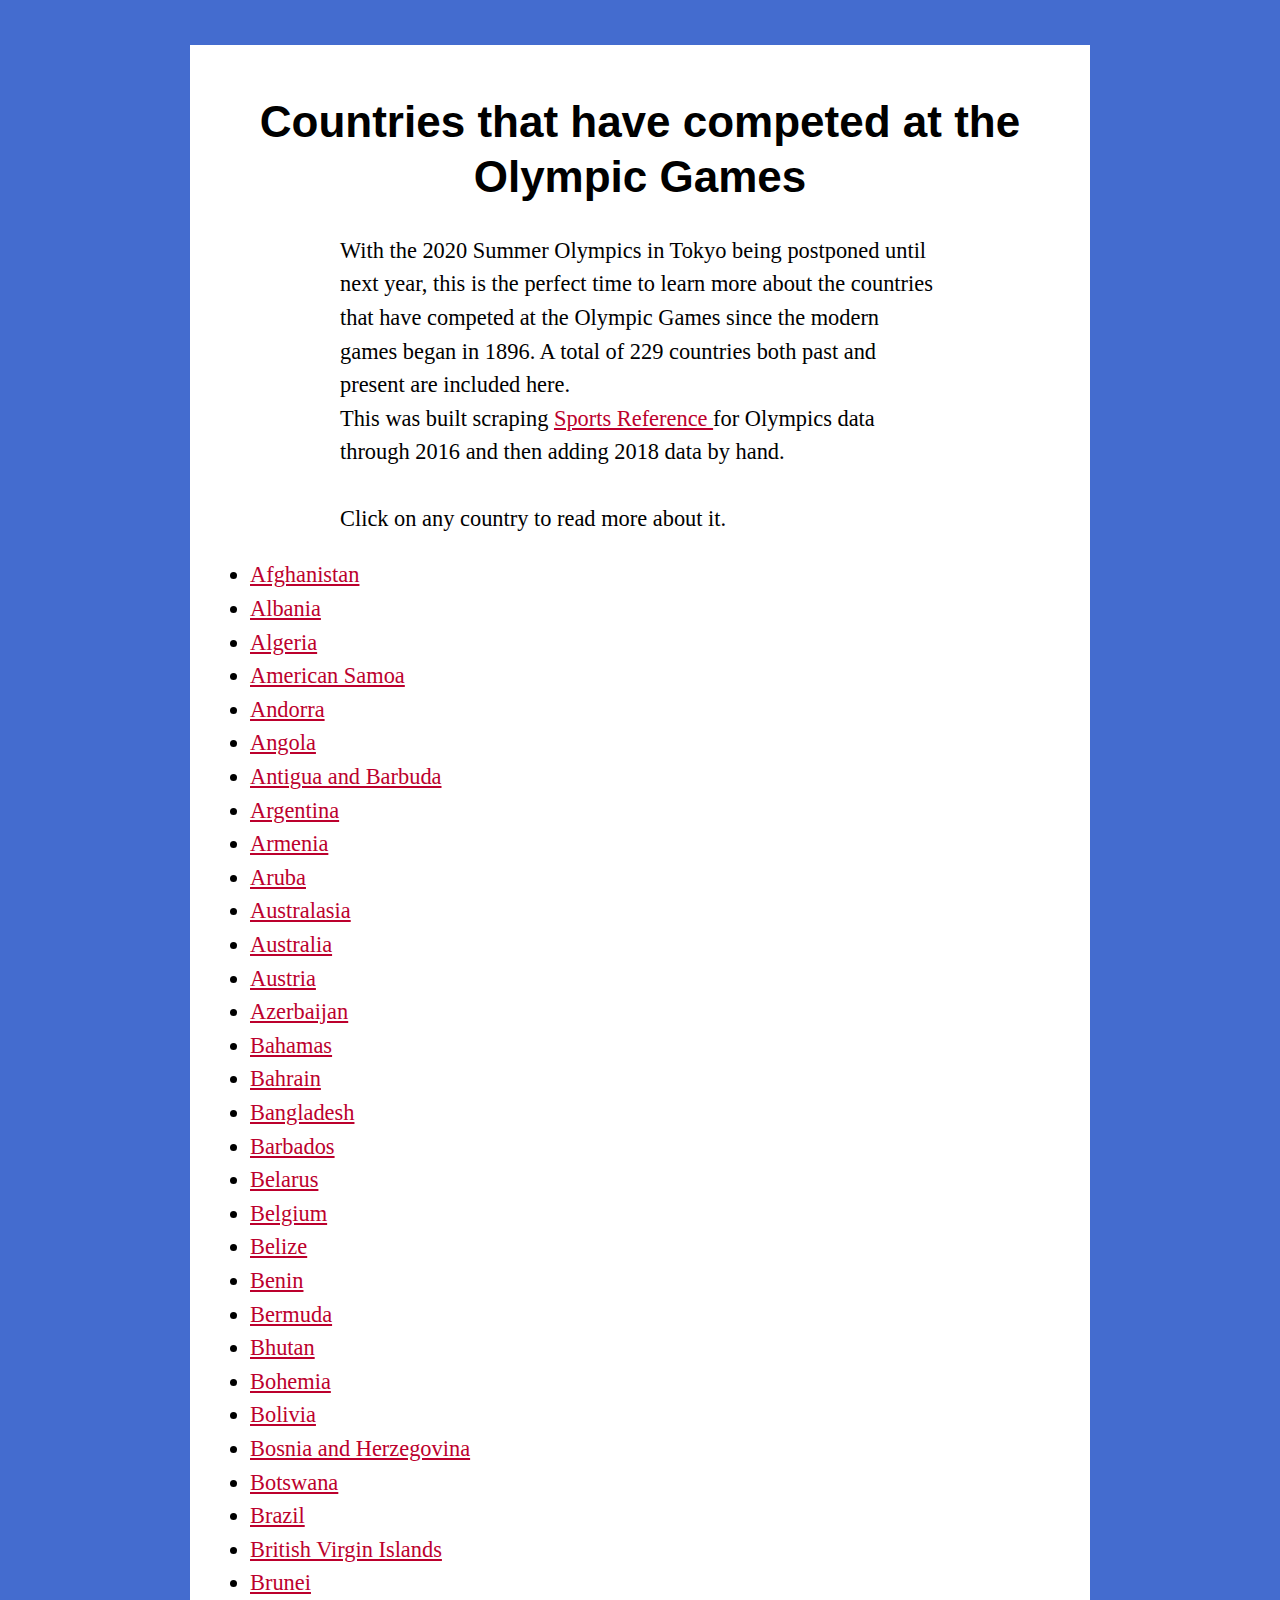
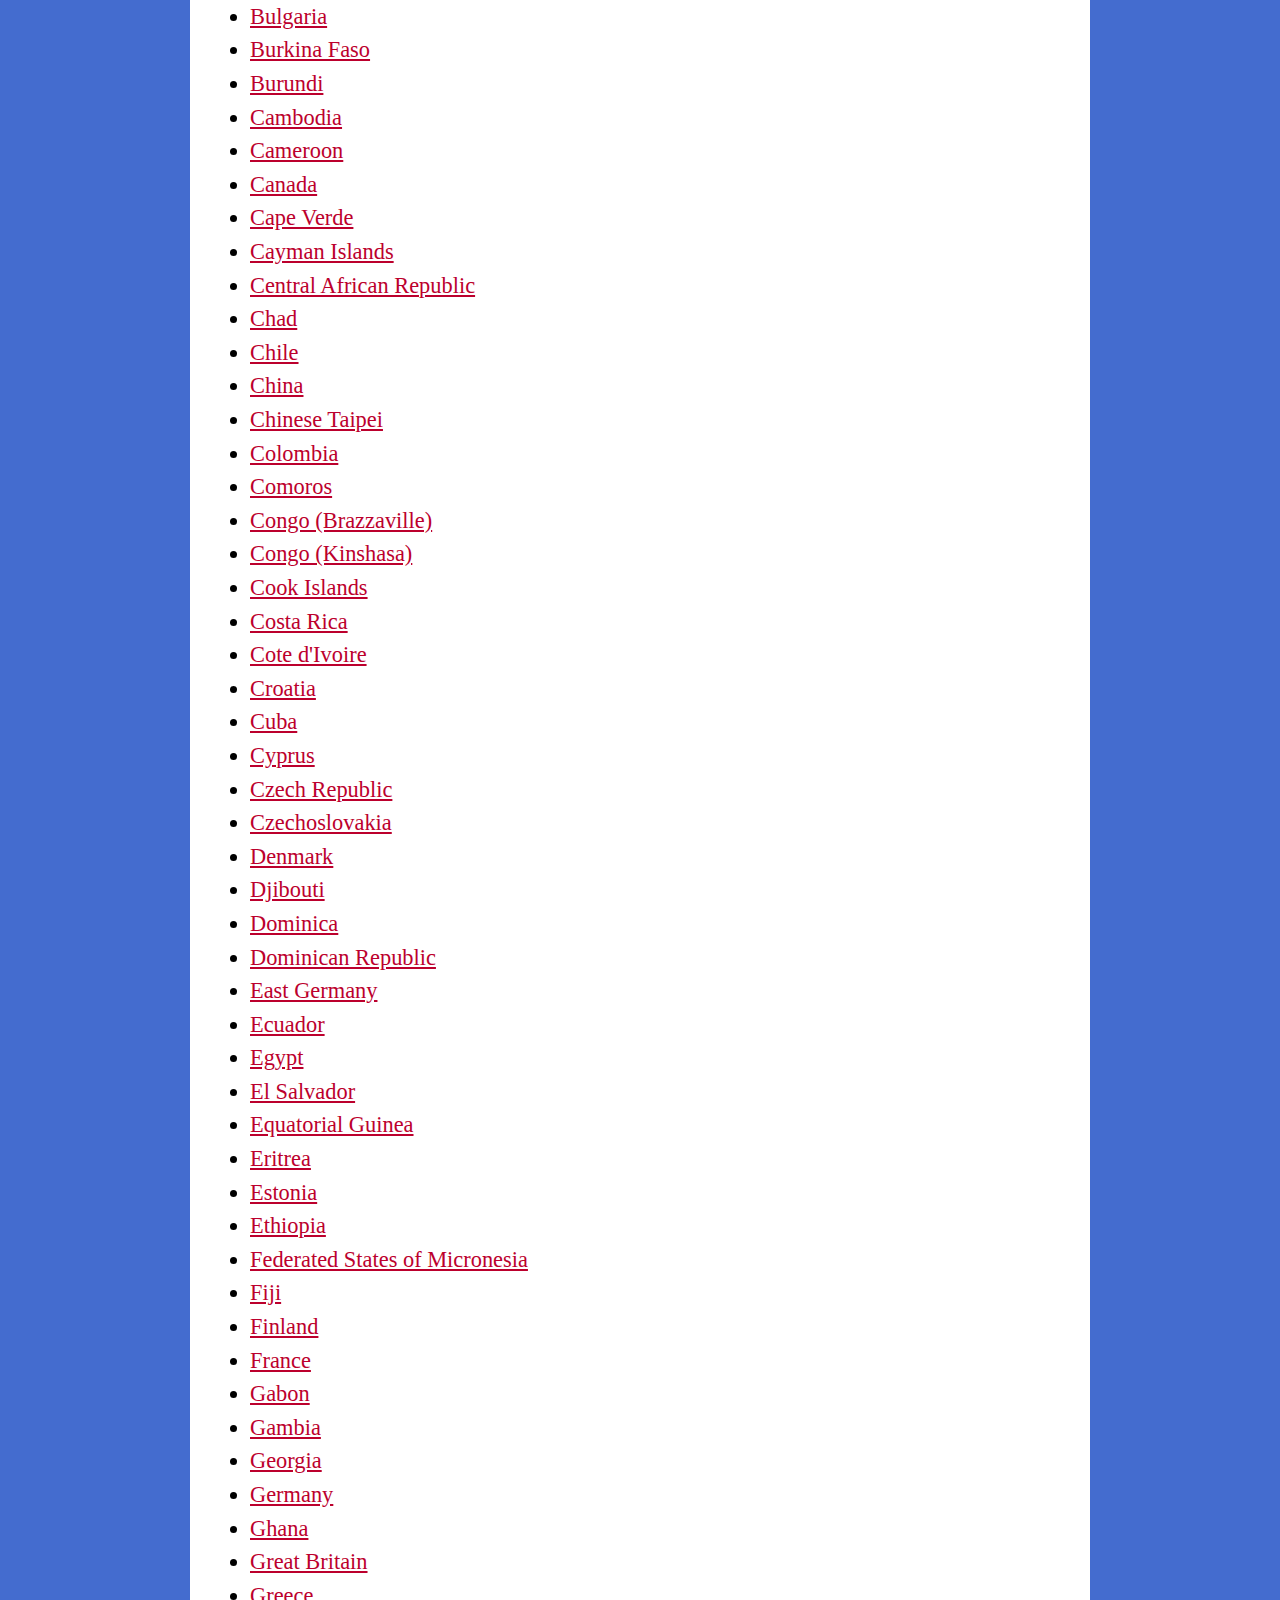
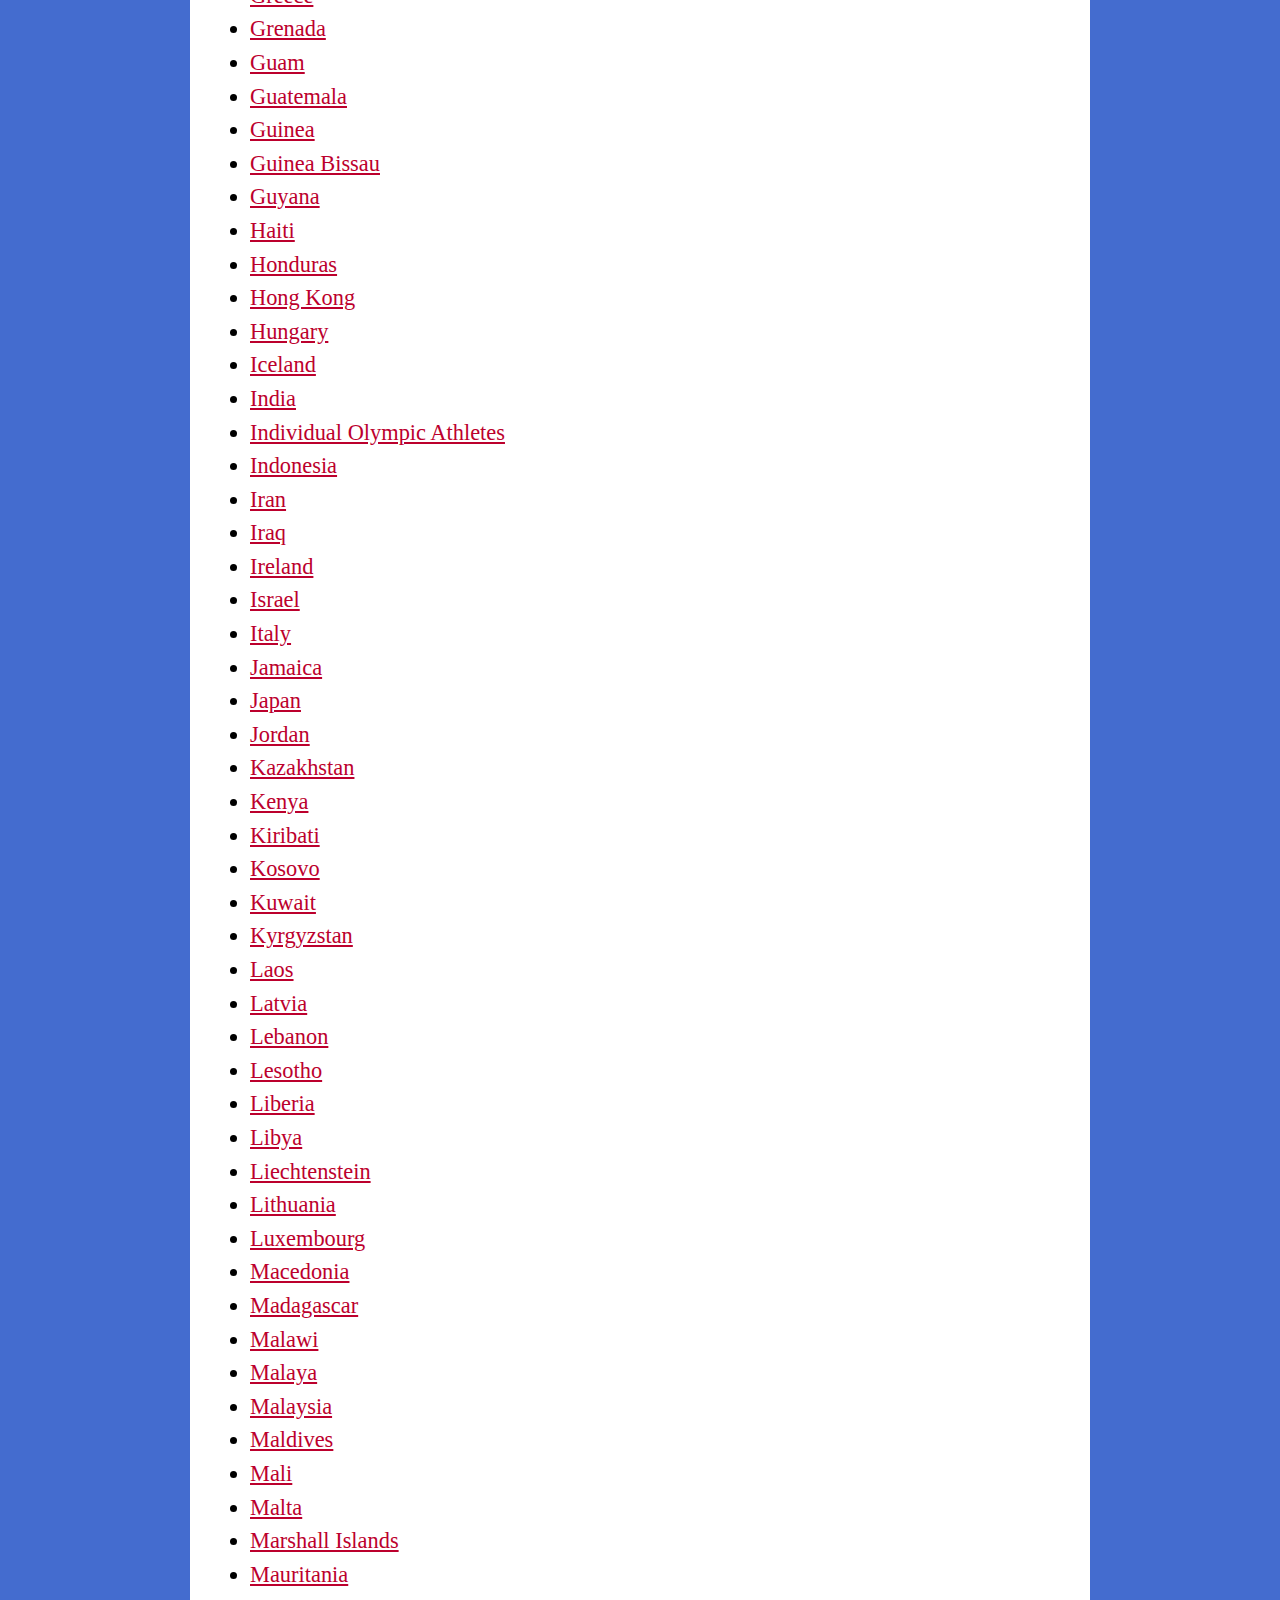
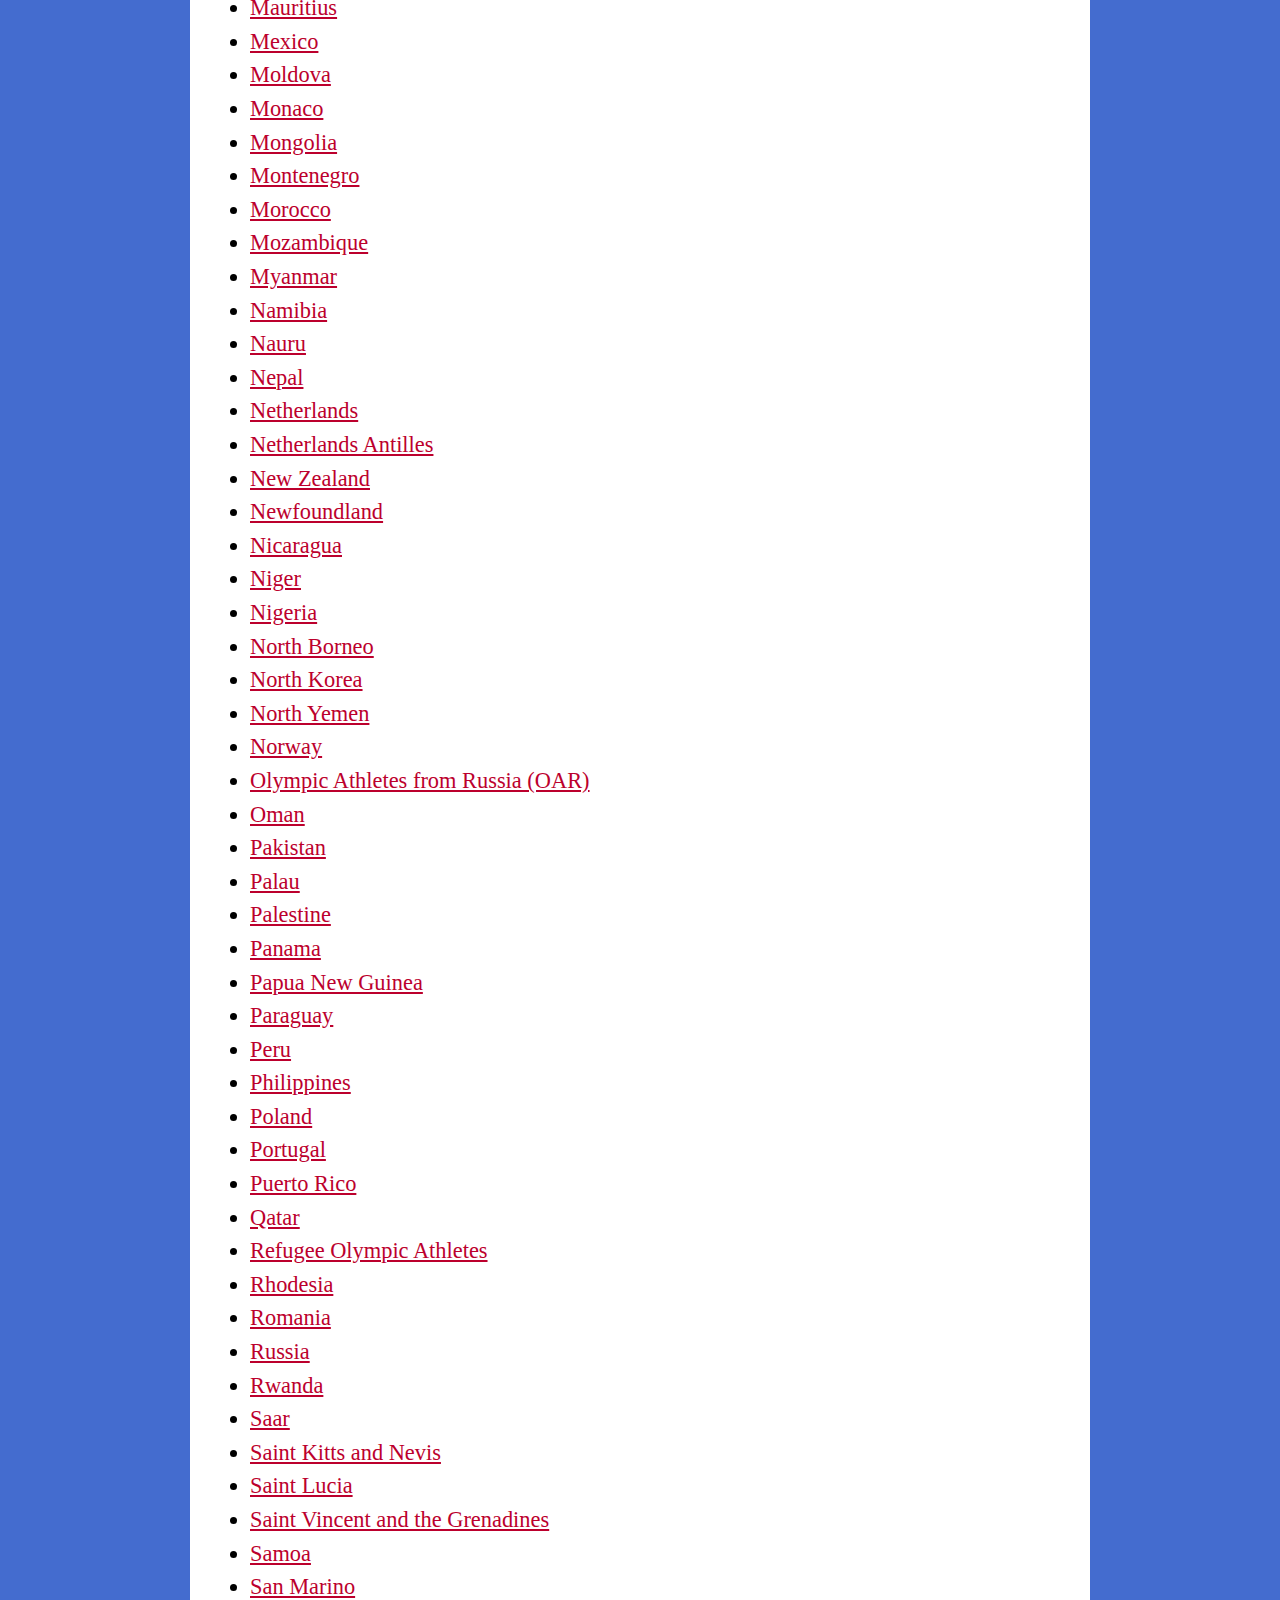
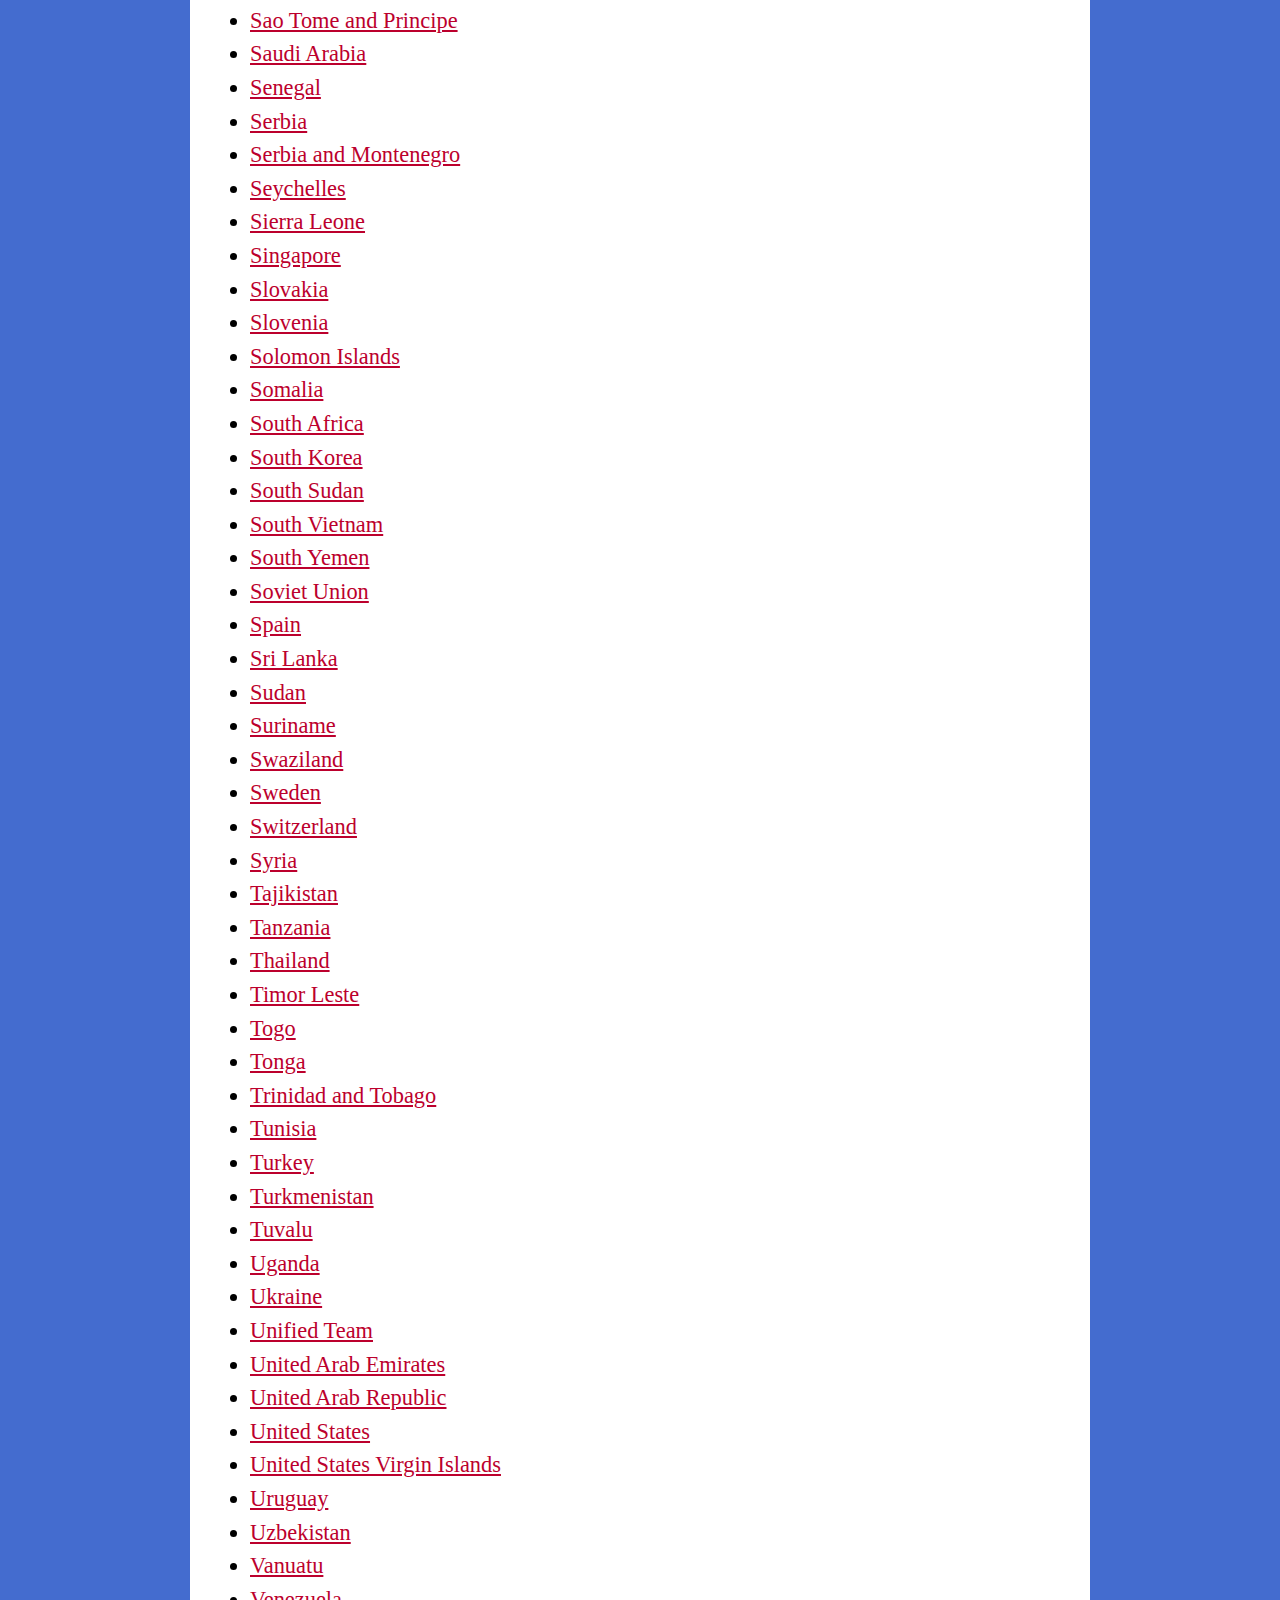
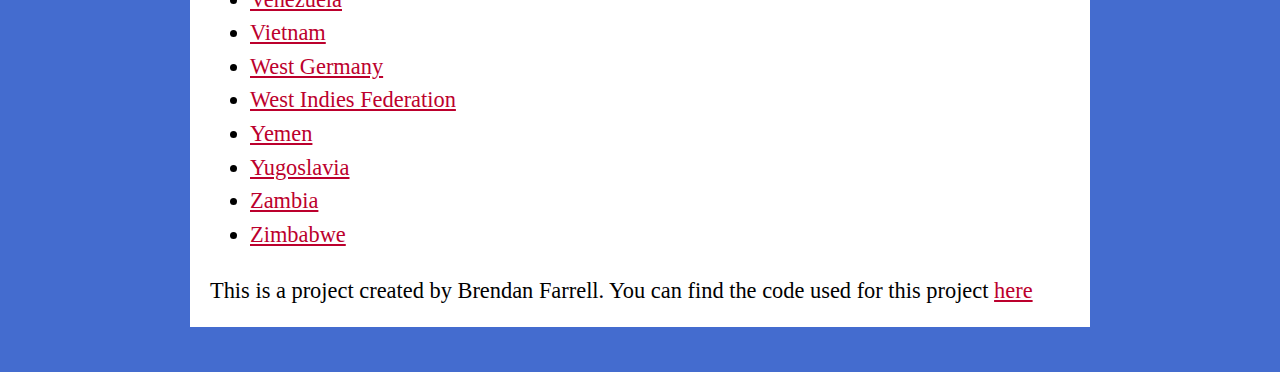
==== olympics_build/index.html @ 6ce7a9bc "Initial commit" ====
<!DOCTYPE html>
<html>
<head>
	<meta charset="utf-8">
	<meta name="viewport" content="width=device-width, initial-scale=1">

	<title>Country Index</title>

	<!-- note the special href for files in the Flask "static" folder -->
	<link rel="stylesheet" href="static/main.css">
	<script src="https://code.highcharts.com/highcharts.js"></script>
	<script src="https://code.highcharts.com/modules/exporting.js"></script>
	<script src="https://code.highcharts.com/modules/export-data.js"></script>
	<script src="https://code.highcharts.com/modules/accessibility.js"></script>




</head>
<body>

<div id="container">

  <!-- Jinja directives: page contents will go between them -->
  

<h1>Countries that have competed at the Olympic Games</h1>

<p> With the 2020 Summer Olympics in Tokyo being postponed until next year, this is the perfect time to learn more about the countries that have competed at the Olympic Games since the modern games began in 1896. A total of 229 countries both past and present are included here.</p>
<p>This was built scraping <a href='https://www.sports-reference.com/olympics/'> Sports Reference </a> for Olympics data through 2016 and then adding 2018 data by hand. </p>
<br>
<p id = 'about'>Click on any country to read more about it.</p>


    <ul>
    
        <li><a href="country/1"> Afghanistan</a></li>
    
        <li><a href="country/2"> Albania</a></li>
    
        <li><a href="country/3"> Algeria</a></li>
    
        <li><a href="country/4"> American Samoa</a></li>
    
        <li><a href="country/5"> Andorra</a></li>
    
        <li><a href="country/6"> Angola</a></li>
    
        <li><a href="country/7"> Antigua and Barbuda</a></li>
    
        <li><a href="country/8"> Argentina</a></li>
    
        <li><a href="country/9"> Armenia</a></li>
    
        <li><a href="country/10"> Aruba</a></li>
    
        <li><a href="country/11"> Australasia</a></li>
    
        <li><a href="country/12"> Australia</a></li>
    
        <li><a href="country/13"> Austria</a></li>
    
        <li><a href="country/14"> Azerbaijan</a></li>
    
        <li><a href="country/15"> Bahamas</a></li>
    
        <li><a href="country/16"> Bahrain</a></li>
    
        <li><a href="country/17"> Bangladesh</a></li>
    
        <li><a href="country/18"> Barbados</a></li>
    
        <li><a href="country/19"> Belarus</a></li>
    
        <li><a href="country/20"> Belgium</a></li>
    
        <li><a href="country/21"> Belize</a></li>
    
        <li><a href="country/22"> Benin</a></li>
    
        <li><a href="country/23"> Bermuda</a></li>
    
        <li><a href="country/24"> Bhutan</a></li>
    
        <li><a href="country/25"> Bohemia</a></li>
    
        <li><a href="country/26"> Bolivia</a></li>
    
        <li><a href="country/27"> Bosnia and Herzegovina</a></li>
    
        <li><a href="country/28"> Botswana</a></li>
    
        <li><a href="country/29"> Brazil</a></li>
    
        <li><a href="country/30"> British Virgin Islands</a></li>
    
        <li><a href="country/31"> Brunei</a></li>
    
        <li><a href="country/32"> Bulgaria</a></li>
    
        <li><a href="country/33"> Burkina Faso</a></li>
    
        <li><a href="country/34"> Burundi</a></li>
    
        <li><a href="country/35"> Cambodia</a></li>
    
        <li><a href="country/36"> Cameroon</a></li>
    
        <li><a href="country/37"> Canada</a></li>
    
        <li><a href="country/38"> Cape Verde</a></li>
    
        <li><a href="country/39"> Cayman Islands</a></li>
    
        <li><a href="country/40"> Central African Republic</a></li>
    
        <li><a href="country/41"> Chad</a></li>
    
        <li><a href="country/42"> Chile</a></li>
    
        <li><a href="country/43"> China</a></li>
    
        <li><a href="country/44"> Chinese Taipei</a></li>
    
        <li><a href="country/45"> Colombia</a></li>
    
        <li><a href="country/46"> Comoros</a></li>
    
        <li><a href="country/47"> Congo (Brazzaville)</a></li>
    
        <li><a href="country/48"> Congo (Kinshasa)</a></li>
    
        <li><a href="country/49"> Cook Islands</a></li>
    
        <li><a href="country/50"> Costa Rica</a></li>
    
        <li><a href="country/51"> Cote d&#39;Ivoire</a></li>
    
        <li><a href="country/52"> Croatia</a></li>
    
        <li><a href="country/53"> Cuba</a></li>
    
        <li><a href="country/54"> Cyprus</a></li>
    
        <li><a href="country/55"> Czech Republic</a></li>
    
        <li><a href="country/56"> Czechoslovakia</a></li>
    
        <li><a href="country/57"> Denmark</a></li>
    
        <li><a href="country/58"> Djibouti</a></li>
    
        <li><a href="country/59"> Dominica</a></li>
    
        <li><a href="country/60"> Dominican Republic</a></li>
    
        <li><a href="country/61"> East Germany</a></li>
    
        <li><a href="country/62"> Ecuador</a></li>
    
        <li><a href="country/63"> Egypt</a></li>
    
        <li><a href="country/64"> El Salvador</a></li>
    
        <li><a href="country/65"> Equatorial Guinea</a></li>
    
        <li><a href="country/66"> Eritrea</a></li>
    
        <li><a href="country/67"> Estonia</a></li>
    
        <li><a href="country/68"> Ethiopia</a></li>
    
        <li><a href="country/69"> Federated States of Micronesia</a></li>
    
        <li><a href="country/70"> Fiji</a></li>
    
        <li><a href="country/71"> Finland</a></li>
    
        <li><a href="country/72"> France</a></li>
    
        <li><a href="country/73"> Gabon</a></li>
    
        <li><a href="country/74"> Gambia</a></li>
    
        <li><a href="country/75"> Georgia</a></li>
    
        <li><a href="country/76"> Germany</a></li>
    
        <li><a href="country/77"> Ghana</a></li>
    
        <li><a href="country/78"> Great Britain</a></li>
    
        <li><a href="country/79"> Greece</a></li>
    
        <li><a href="country/80"> Grenada</a></li>
    
        <li><a href="country/81"> Guam</a></li>
    
        <li><a href="country/82"> Guatemala</a></li>
    
        <li><a href="country/83"> Guinea</a></li>
    
        <li><a href="country/84"> Guinea Bissau</a></li>
    
        <li><a href="country/85"> Guyana</a></li>
    
        <li><a href="country/86"> Haiti</a></li>
    
        <li><a href="country/87"> Honduras</a></li>
    
        <li><a href="country/88"> Hong Kong</a></li>
    
        <li><a href="country/89"> Hungary</a></li>
    
        <li><a href="country/90"> Iceland</a></li>
    
        <li><a href="country/91"> India</a></li>
    
        <li><a href="country/92"> Individual Olympic Athletes</a></li>
    
        <li><a href="country/93"> Indonesia</a></li>
    
        <li><a href="country/94"> Iran</a></li>
    
        <li><a href="country/95"> Iraq</a></li>
    
        <li><a href="country/96"> Ireland</a></li>
    
        <li><a href="country/97"> Israel</a></li>
    
        <li><a href="country/98"> Italy</a></li>
    
        <li><a href="country/99"> Jamaica</a></li>
    
        <li><a href="country/100"> Japan</a></li>
    
        <li><a href="country/101"> Jordan</a></li>
    
        <li><a href="country/102"> Kazakhstan</a></li>
    
        <li><a href="country/103"> Kenya</a></li>
    
        <li><a href="country/104"> Kiribati</a></li>
    
        <li><a href="country/105"> Kosovo</a></li>
    
        <li><a href="country/106"> Kuwait</a></li>
    
        <li><a href="country/107"> Kyrgyzstan</a></li>
    
        <li><a href="country/108"> Laos</a></li>
    
        <li><a href="country/109"> Latvia</a></li>
    
        <li><a href="country/110"> Lebanon</a></li>
    
        <li><a href="country/111"> Lesotho</a></li>
    
        <li><a href="country/112"> Liberia</a></li>
    
        <li><a href="country/113"> Libya</a></li>
    
        <li><a href="country/114"> Liechtenstein</a></li>
    
        <li><a href="country/115"> Lithuania</a></li>
    
        <li><a href="country/116"> Luxembourg</a></li>
    
        <li><a href="country/117"> Macedonia</a></li>
    
        <li><a href="country/118"> Madagascar</a></li>
    
        <li><a href="country/119"> Malawi</a></li>
    
        <li><a href="country/120"> Malaya</a></li>
    
        <li><a href="country/121"> Malaysia</a></li>
    
        <li><a href="country/122"> Maldives</a></li>
    
        <li><a href="country/123"> Mali</a></li>
    
        <li><a href="country/124"> Malta</a></li>
    
        <li><a href="country/125"> Marshall Islands</a></li>
    
        <li><a href="country/126"> Mauritania</a></li>
    
        <li><a href="country/127"> Mauritius</a></li>
    
        <li><a href="country/128"> Mexico</a></li>
    
        <li><a href="country/129"> Moldova</a></li>
    
        <li><a href="country/130"> Monaco</a></li>
    
        <li><a href="country/131"> Mongolia</a></li>
    
        <li><a href="country/132"> Montenegro</a></li>
    
        <li><a href="country/133"> Morocco</a></li>
    
        <li><a href="country/134"> Mozambique</a></li>
    
        <li><a href="country/135"> Myanmar</a></li>
    
        <li><a href="country/136"> Namibia</a></li>
    
        <li><a href="country/137"> Nauru</a></li>
    
        <li><a href="country/138"> Nepal</a></li>
    
        <li><a href="country/139"> Netherlands</a></li>
    
        <li><a href="country/140"> Netherlands Antilles</a></li>
    
        <li><a href="country/141"> New Zealand</a></li>
    
        <li><a href="country/142"> Newfoundland</a></li>
    
        <li><a href="country/143"> Nicaragua</a></li>
    
        <li><a href="country/144"> Niger</a></li>
    
        <li><a href="country/145"> Nigeria</a></li>
    
        <li><a href="country/146"> North Borneo</a></li>
    
        <li><a href="country/147"> North Korea</a></li>
    
        <li><a href="country/148"> North Yemen</a></li>
    
        <li><a href="country/149"> Norway</a></li>
    
        <li><a href="country/150">Olympic Athletes from Russia (OAR)</a></li>
    
        <li><a href="country/151"> Oman</a></li>
    
        <li><a href="country/152"> Pakistan</a></li>
    
        <li><a href="country/153"> Palau</a></li>
    
        <li><a href="country/154"> Palestine</a></li>
    
        <li><a href="country/155"> Panama</a></li>
    
        <li><a href="country/156"> Papua New Guinea</a></li>
    
        <li><a href="country/157"> Paraguay</a></li>
    
        <li><a href="country/158"> Peru</a></li>
    
        <li><a href="country/159"> Philippines</a></li>
    
        <li><a href="country/160"> Poland</a></li>
    
        <li><a href="country/161"> Portugal</a></li>
    
        <li><a href="country/162"> Puerto Rico</a></li>
    
        <li><a href="country/163"> Qatar</a></li>
    
        <li><a href="country/164"> Refugee Olympic Athletes</a></li>
    
        <li><a href="country/165"> Rhodesia</a></li>
    
        <li><a href="country/166"> Romania</a></li>
    
        <li><a href="country/167"> Russia</a></li>
    
        <li><a href="country/168"> Rwanda</a></li>
    
        <li><a href="country/169"> Saar</a></li>
    
        <li><a href="country/170"> Saint Kitts and Nevis</a></li>
    
        <li><a href="country/171"> Saint Lucia</a></li>
    
        <li><a href="country/172"> Saint Vincent and the Grenadines</a></li>
    
        <li><a href="country/173"> Samoa</a></li>
    
        <li><a href="country/174"> San Marino</a></li>
    
        <li><a href="country/175"> Sao Tome and Principe</a></li>
    
        <li><a href="country/176"> Saudi Arabia</a></li>
    
        <li><a href="country/177"> Senegal</a></li>
    
        <li><a href="country/178"> Serbia</a></li>
    
        <li><a href="country/179"> Serbia and Montenegro</a></li>
    
        <li><a href="country/180"> Seychelles</a></li>
    
        <li><a href="country/181"> Sierra Leone</a></li>
    
        <li><a href="country/182"> Singapore</a></li>
    
        <li><a href="country/183"> Slovakia</a></li>
    
        <li><a href="country/184"> Slovenia</a></li>
    
        <li><a href="country/185"> Solomon Islands</a></li>
    
        <li><a href="country/186"> Somalia</a></li>
    
        <li><a href="country/187"> South Africa</a></li>
    
        <li><a href="country/188"> South Korea</a></li>
    
        <li><a href="country/189">South Sudan</a></li>
    
        <li><a href="country/190"> South Vietnam</a></li>
    
        <li><a href="country/191"> South Yemen</a></li>
    
        <li><a href="country/192"> Soviet Union</a></li>
    
        <li><a href="country/193"> Spain</a></li>
    
        <li><a href="country/194"> Sri Lanka</a></li>
    
        <li><a href="country/195"> Sudan</a></li>
    
        <li><a href="country/196"> Suriname</a></li>
    
        <li><a href="country/197"> Swaziland</a></li>
    
        <li><a href="country/198"> Sweden</a></li>
    
        <li><a href="country/199"> Switzerland</a></li>
    
        <li><a href="country/200"> Syria</a></li>
    
        <li><a href="country/201"> Tajikistan</a></li>
    
        <li><a href="country/202"> Tanzania</a></li>
    
        <li><a href="country/203"> Thailand</a></li>
    
        <li><a href="country/204"> Timor Leste</a></li>
    
        <li><a href="country/205"> Togo</a></li>
    
        <li><a href="country/206"> Tonga</a></li>
    
        <li><a href="country/207"> Trinidad and Tobago</a></li>
    
        <li><a href="country/208"> Tunisia</a></li>
    
        <li><a href="country/209"> Turkey</a></li>
    
        <li><a href="country/210"> Turkmenistan</a></li>
    
        <li><a href="country/211"> Tuvalu</a></li>
    
        <li><a href="country/212"> Uganda</a></li>
    
        <li><a href="country/213"> Ukraine</a></li>
    
        <li><a href="country/214"> Unified Team</a></li>
    
        <li><a href="country/215"> United Arab Emirates</a></li>
    
        <li><a href="country/216"> United Arab Republic</a></li>
    
        <li><a href="country/217"> United States</a></li>
    
        <li><a href="country/218"> United States Virgin Islands</a></li>
    
        <li><a href="country/219"> Uruguay</a></li>
    
        <li><a href="country/220"> Uzbekistan</a></li>
    
        <li><a href="country/221"> Vanuatu</a></li>
    
        <li><a href="country/222"> Venezuela</a></li>
    
        <li><a href="country/223"> Vietnam</a></li>
    
        <li><a href="country/224"> West Germany</a></li>
    
        <li><a href="country/225"> West Indies Federation</a></li>
    
        <li><a href="country/226"> Yemen</a></li>
    
        <li><a href="country/227"> Yugoslavia</a></li>
    
        <li><a href="country/228"> Zambia</a></li>
    
        <li><a href="country/229"> Zimbabwe</a></li>
    
    </ul>
<footer> This is a project created by Brendan Farrell. You can find the code used for this project <a href = 'https://github.com/bfarrell1/olympics_project'> here </a>


</div>
<script src="static/main.js" ></script>
</body>
</html>
---- olympics_build/static/main.css ----
html {
    font-size: 100%;
    box-sizing: border-box;
}
* {
    box-sizing: inherit;
}
body {
    background: #446ccf;
    color: #000;
    font-family: 'Georgia', serif;
    font-size: 1.4rem;
    line-height: 1.5em
    }
h1 {
font-family: 'Tahoma, Arial', sans-serif;
font-size: 2.75rem;
line-height: 1.25em;
text-align: center;
}
a {
color: #BC002D;
}
a:hover {
color: #009f3d;
    }
p {
max-width: 600px;
margin: auto;
}
#container {
max-width: 900px;
padding: 20px;
margin: 2em auto;
background: #fff;
}
#chart {
    height: 400px;
}


.highcharts-figure, .highcharts-data-table table {
    min-width: 310px;
    max-width: 800px;
    margin: 1em auto;
}

.highcharts-data-table table {
    font-family: Verdana, sans-serif;
    border-collapse: collapse;
    border: 1px solid #EBEBEB;
    margin: 10px auto;
    text-align: center;
    width: 100%;
    max-width: 500px;
}
.highcharts-data-table caption {
    padding: 1em 0;
    font-size: 1.2em;
    color: #555;
}
.highcharts-data-table th {
	font-weight: 600;
    padding: 0.5em;
}
.highcharts-data-table td, .highcharts-data-table th, .highcharts-data-table caption {
    padding: 0.5em;
}
.highcharts-data-table thead tr, .highcharts-data-table tr:nth-child(even) {
    background: #f8f8f8;
}
.highcharts-data-table tr:hover {
    background: #f1f7ff;
}

@media screen and (max-width: 850px) {
#container{
max-width: 100%;
padding: 20px;
margin: auto;
}
#chart{
  max-width: auto;
}
h1 {
line-height: 3rem;
}
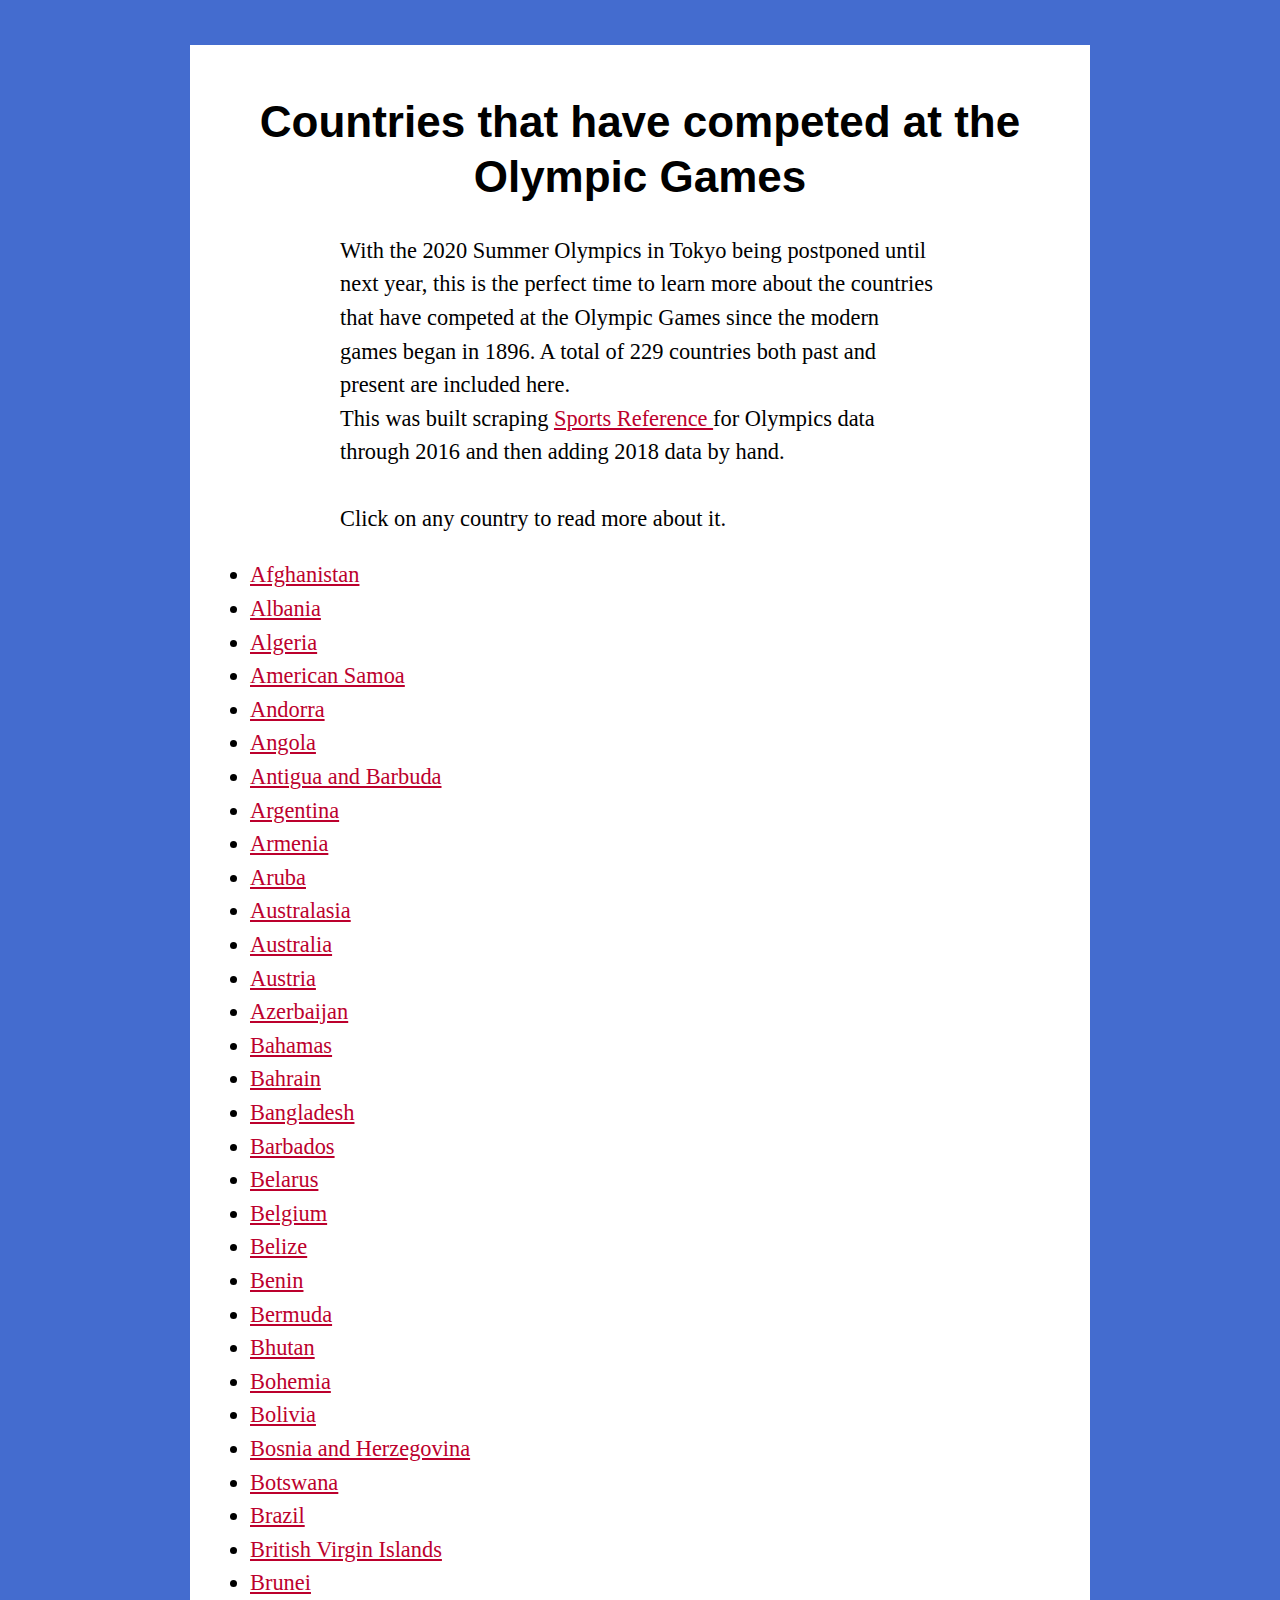
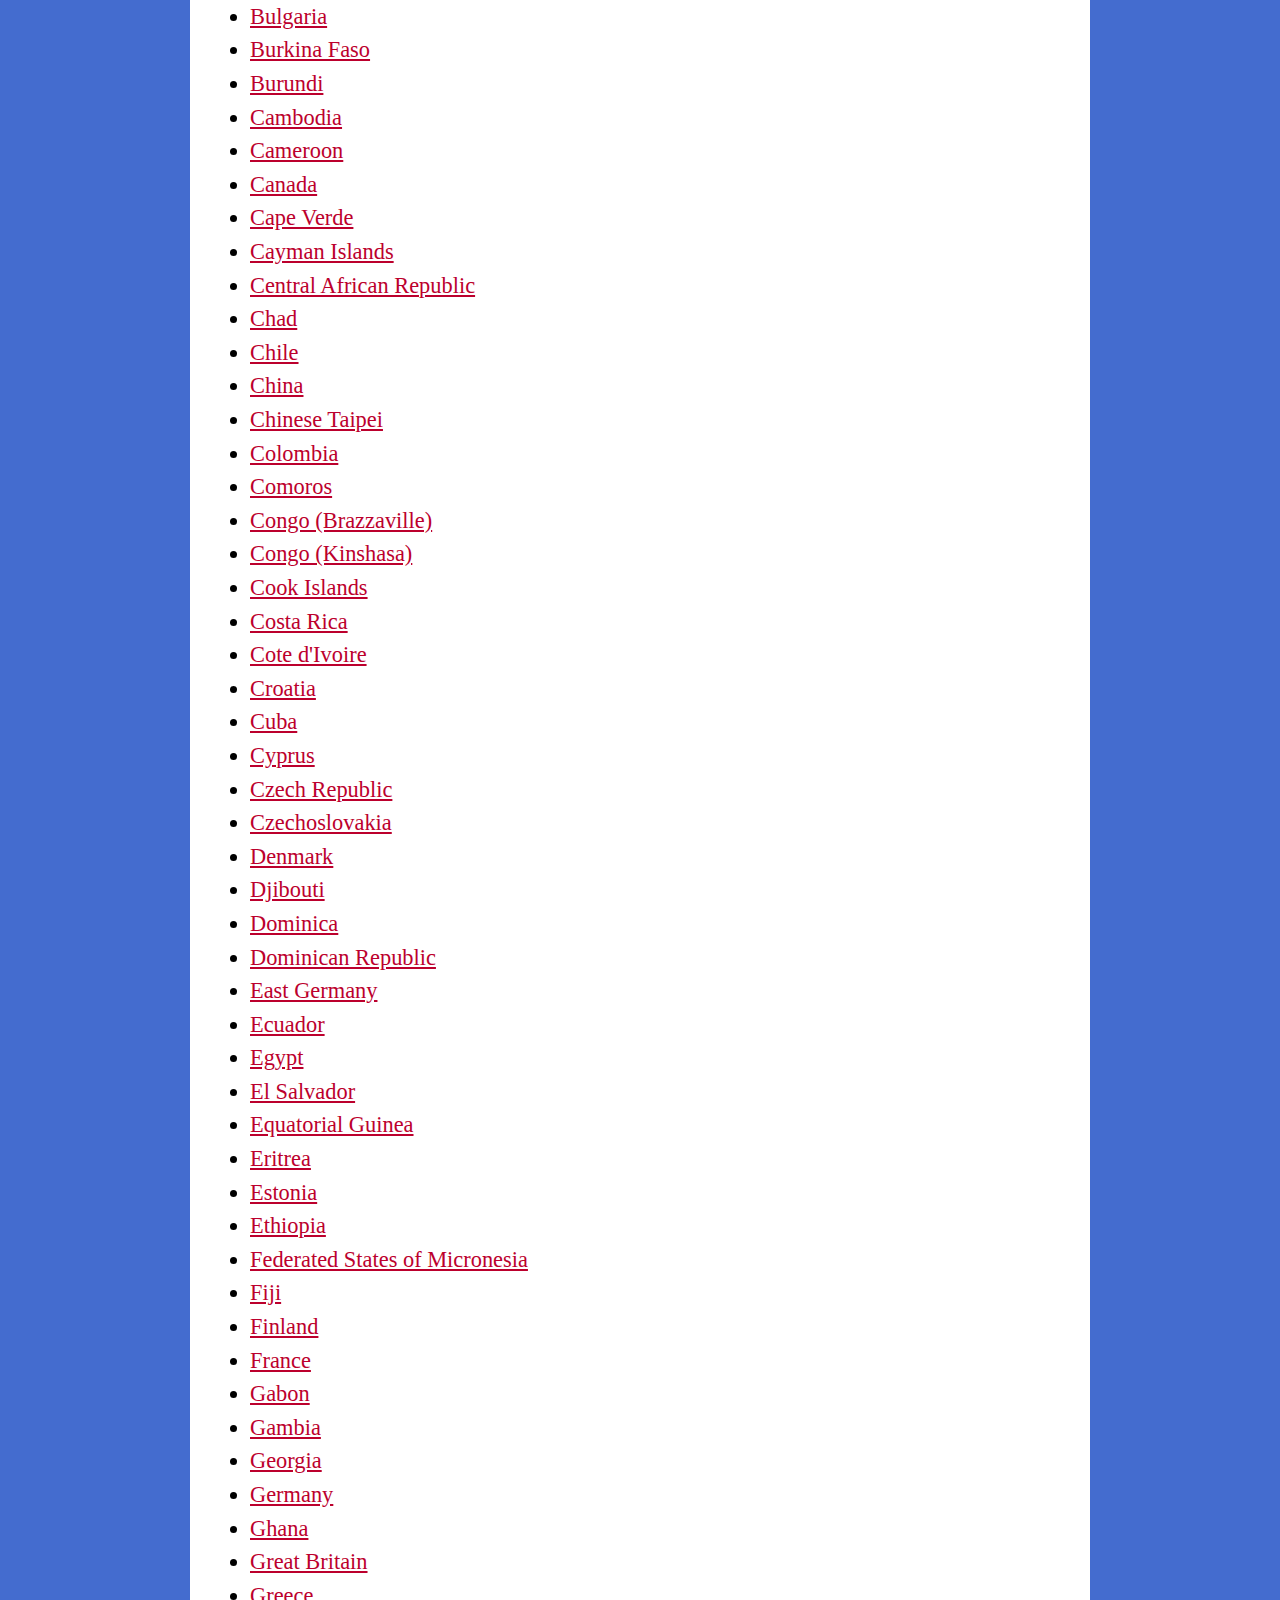
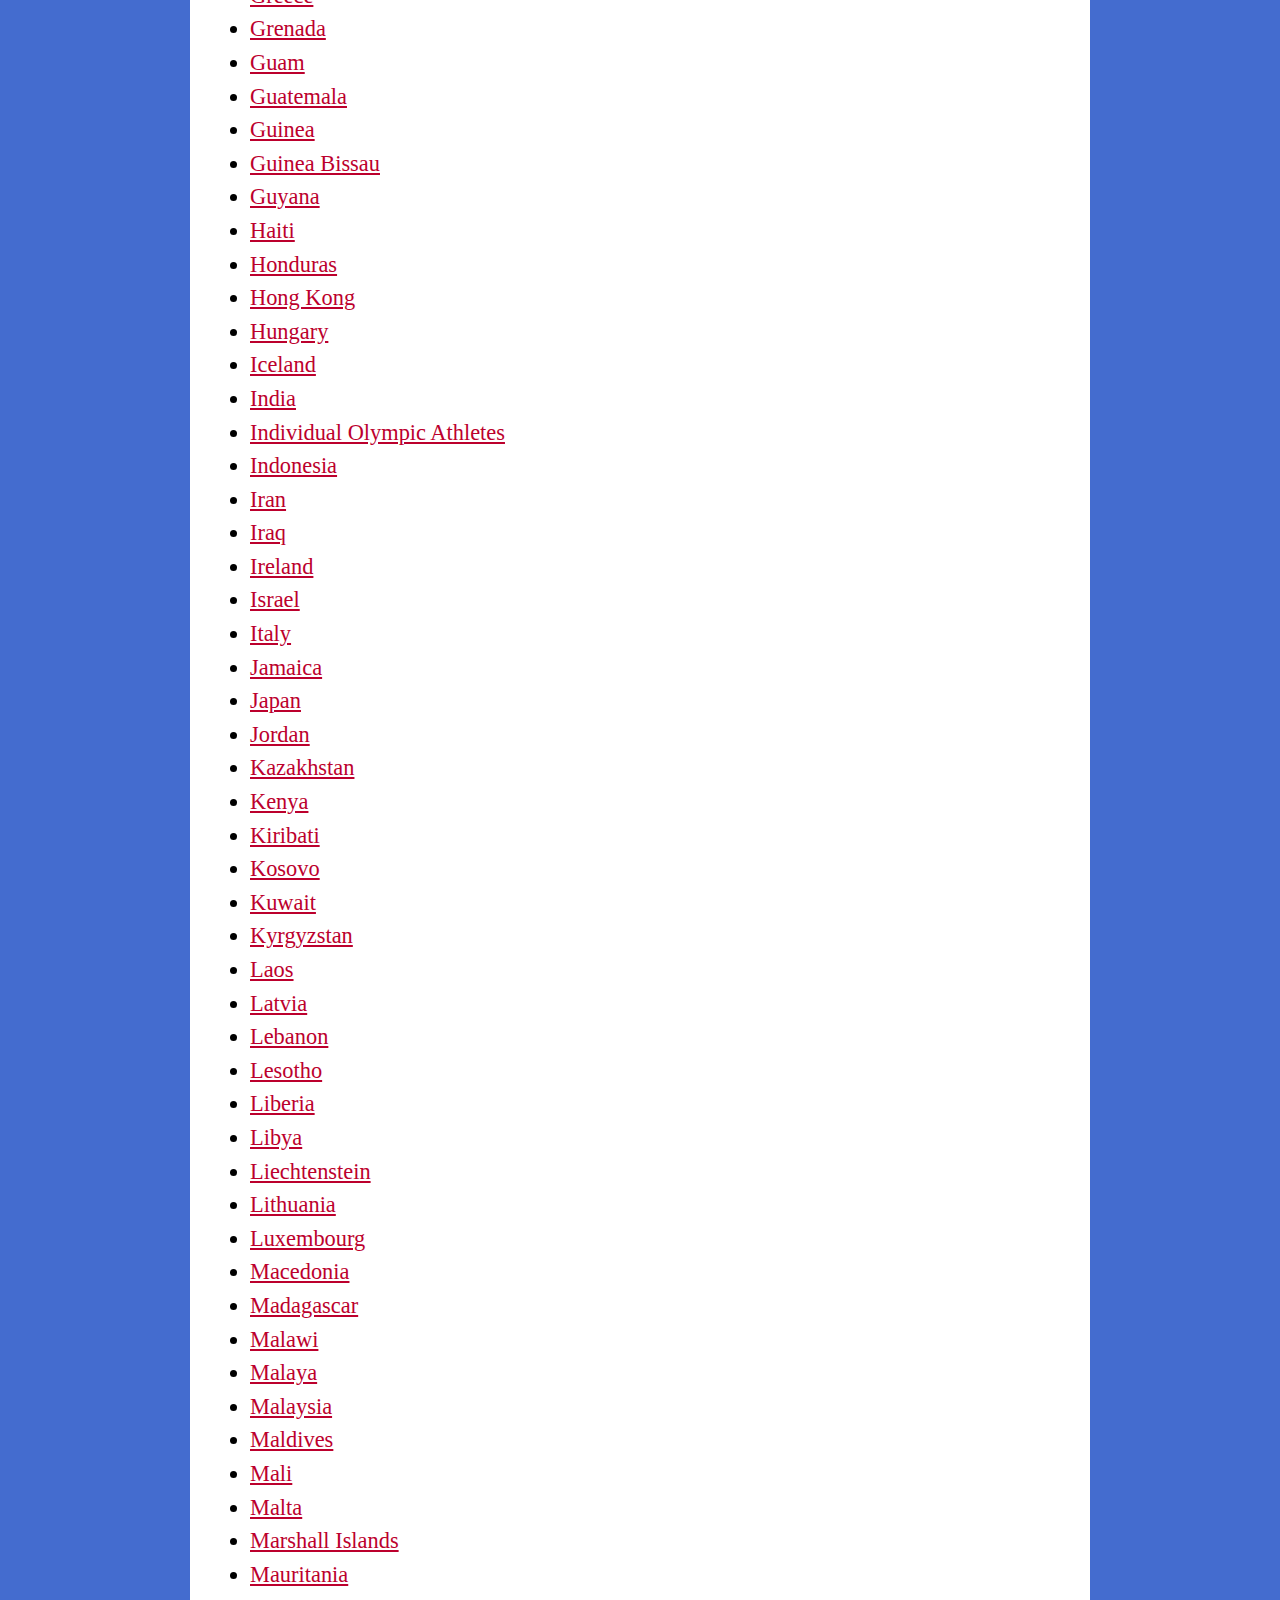
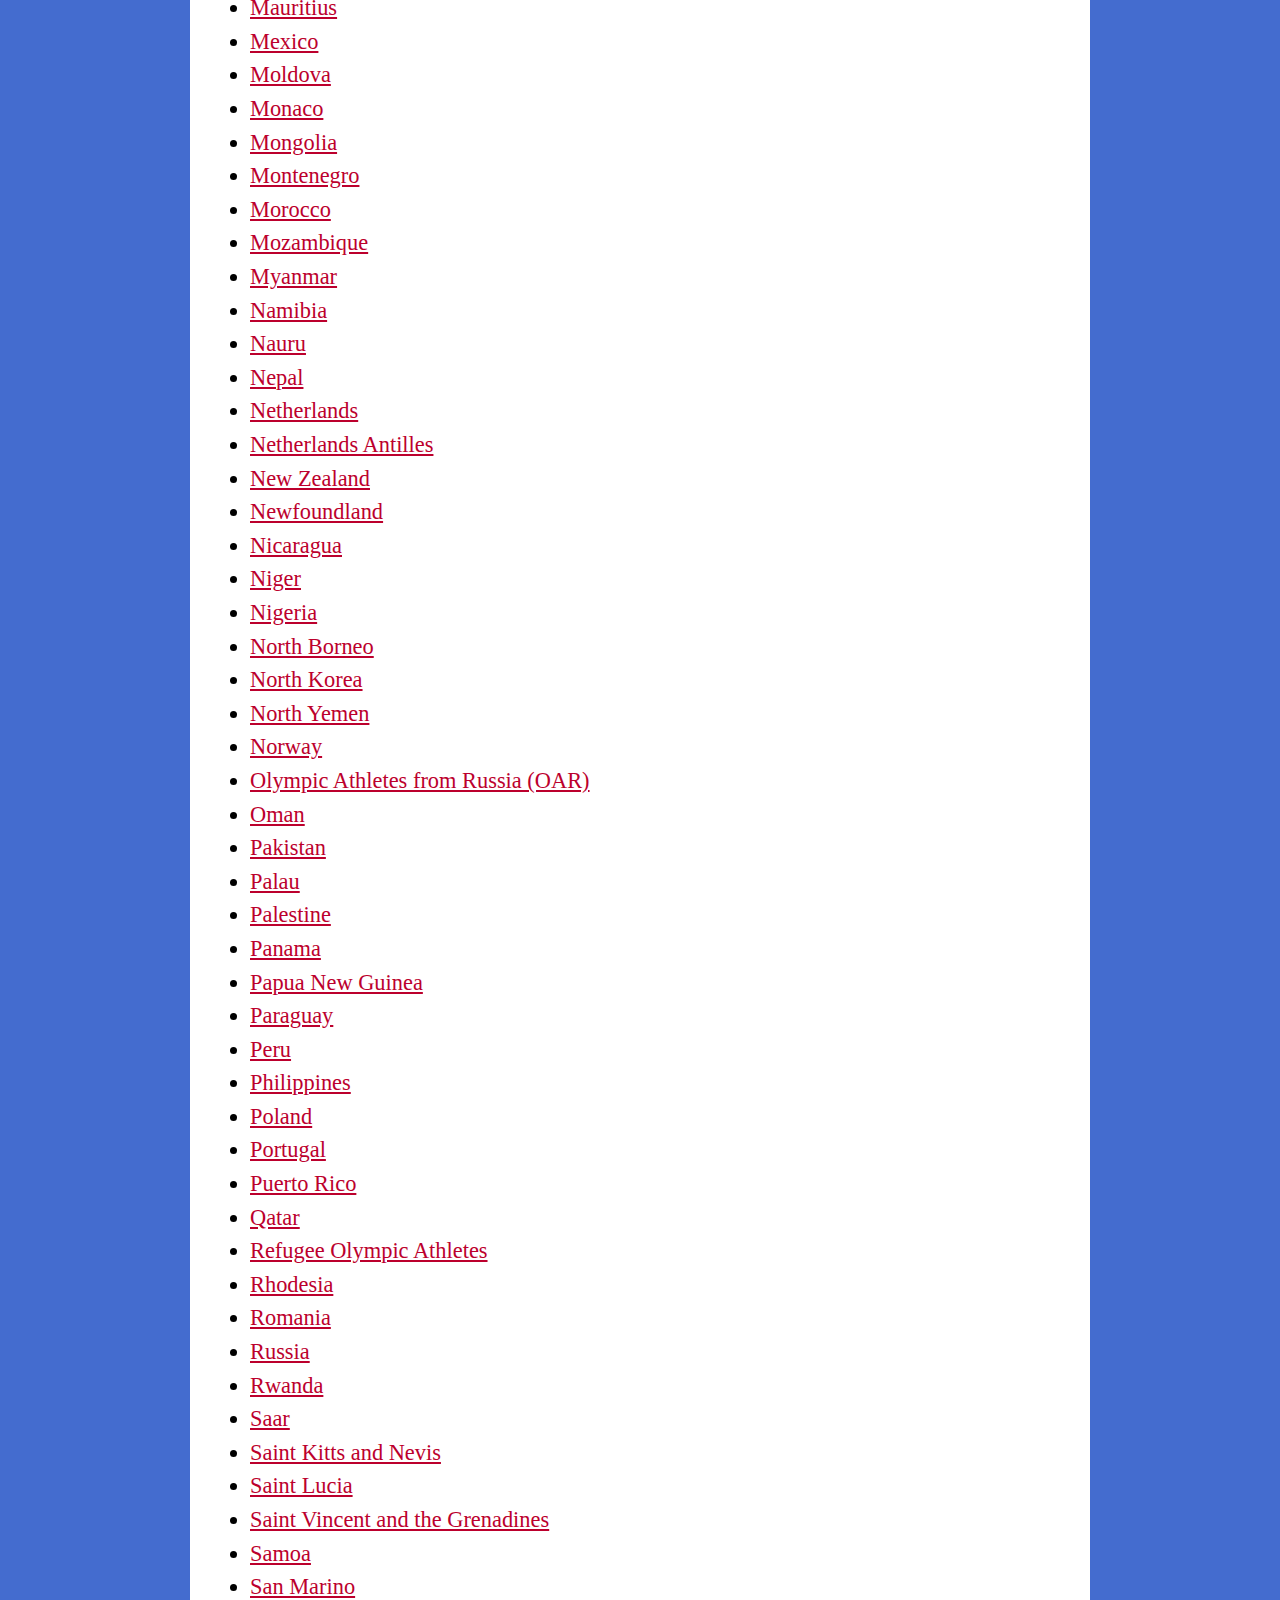
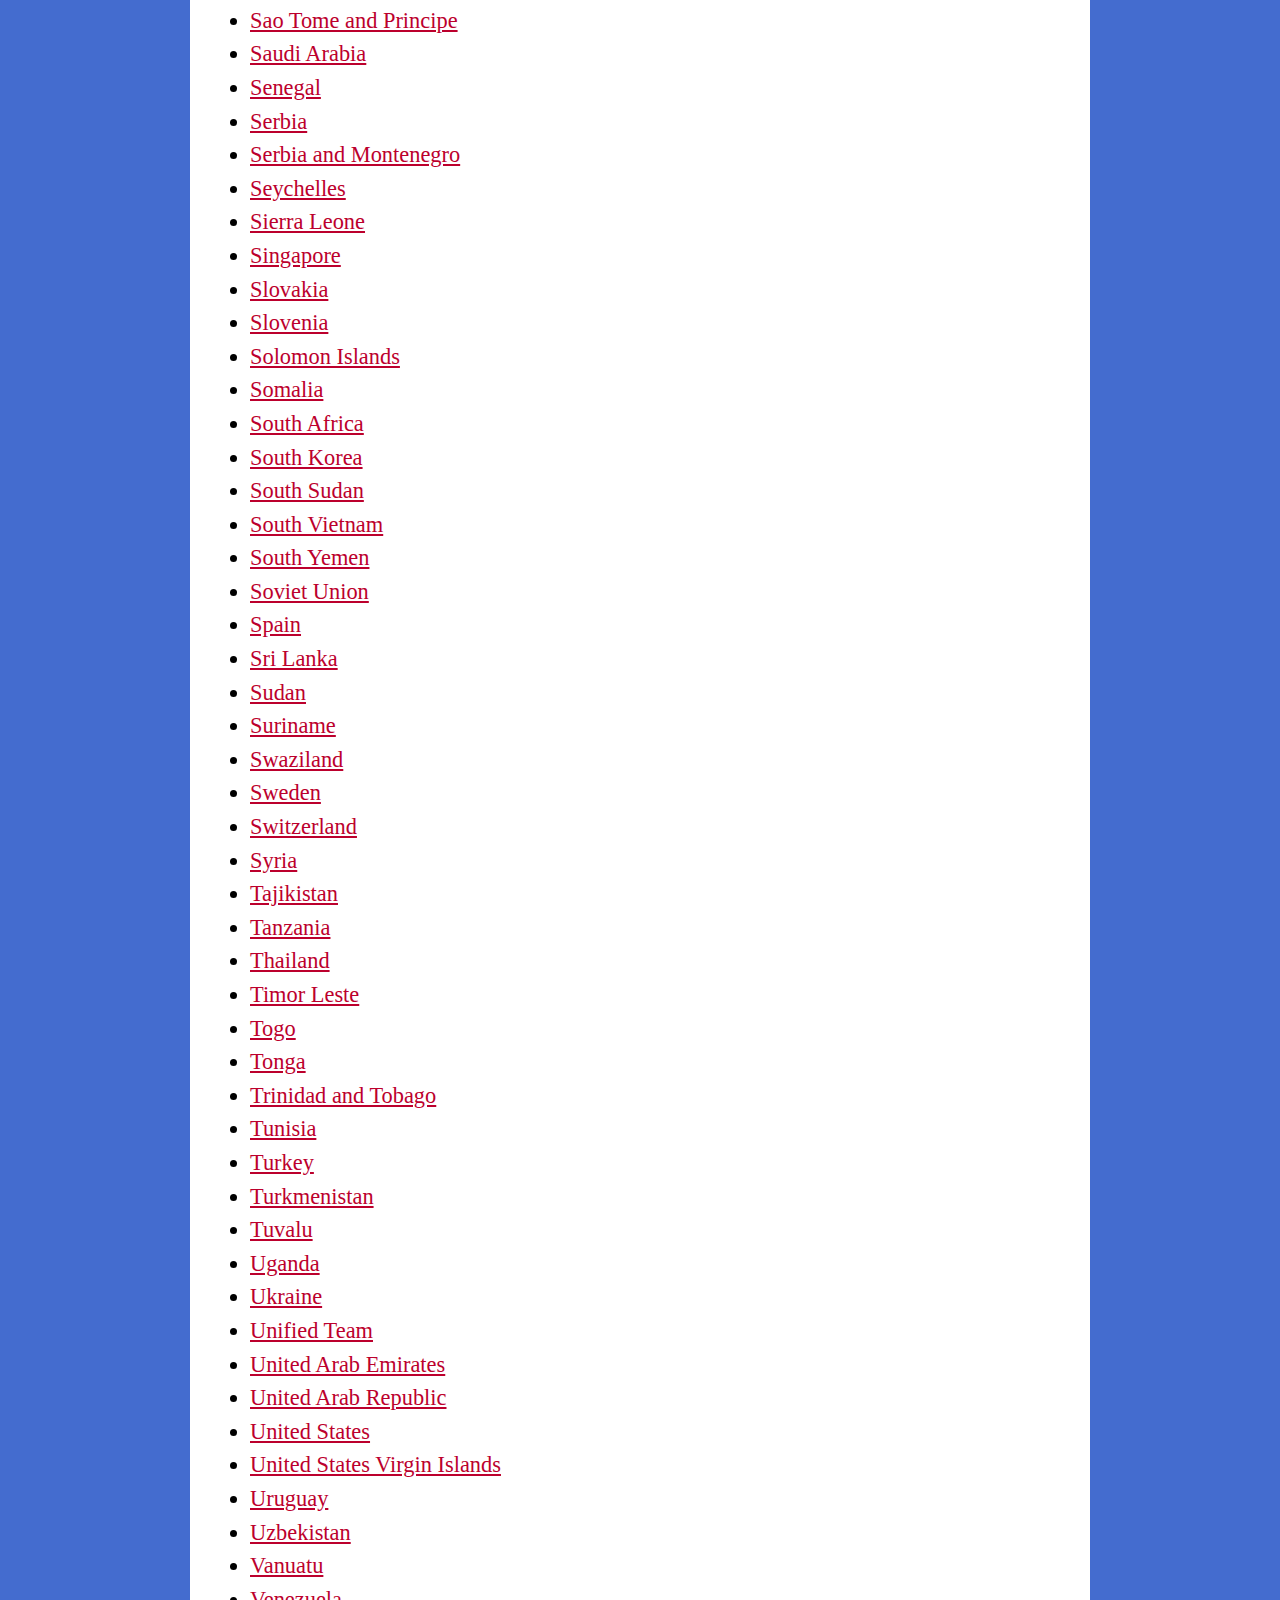
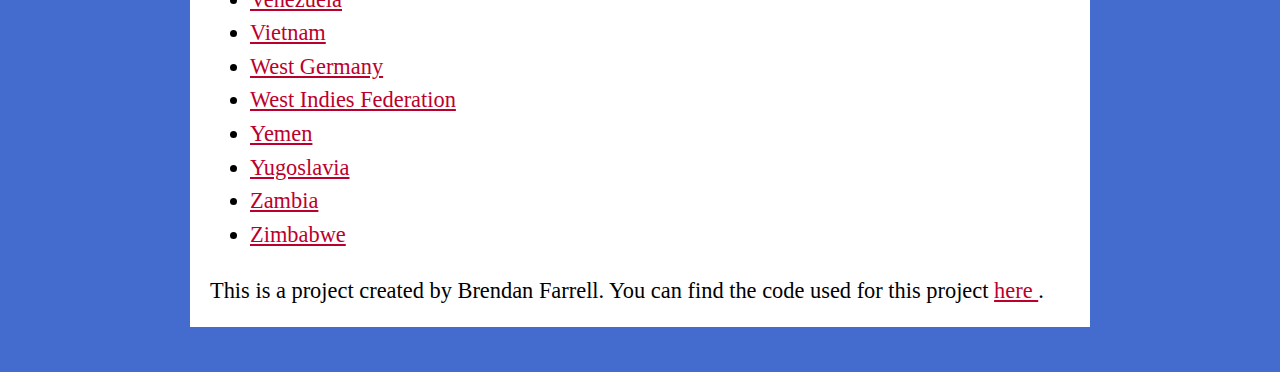
==== commit 4104bff2: "Update index.html" ====
--- a/olympics_build/index.html
+++ b/olympics_build/index.html
@@ -493,10 +493,10 @@
         <li><a href="country/229"> Zimbabwe</a></li>
     
     </ul>
-<footer> This is a project created by Brendan Farrell. You can find the code used for this project <a href = 'https://github.com/bfarrell1/olympics_project'> here </a>
+<footer> This is a project created by Brendan Farrell. You can find the code used for this project <a href = 'https://github.com/bfarrell1/olympics_project'> here </a>. </footer>
 
 
 </div>
 <script src="static/main.js" ></script>
 </body>
-</html>+</html>
